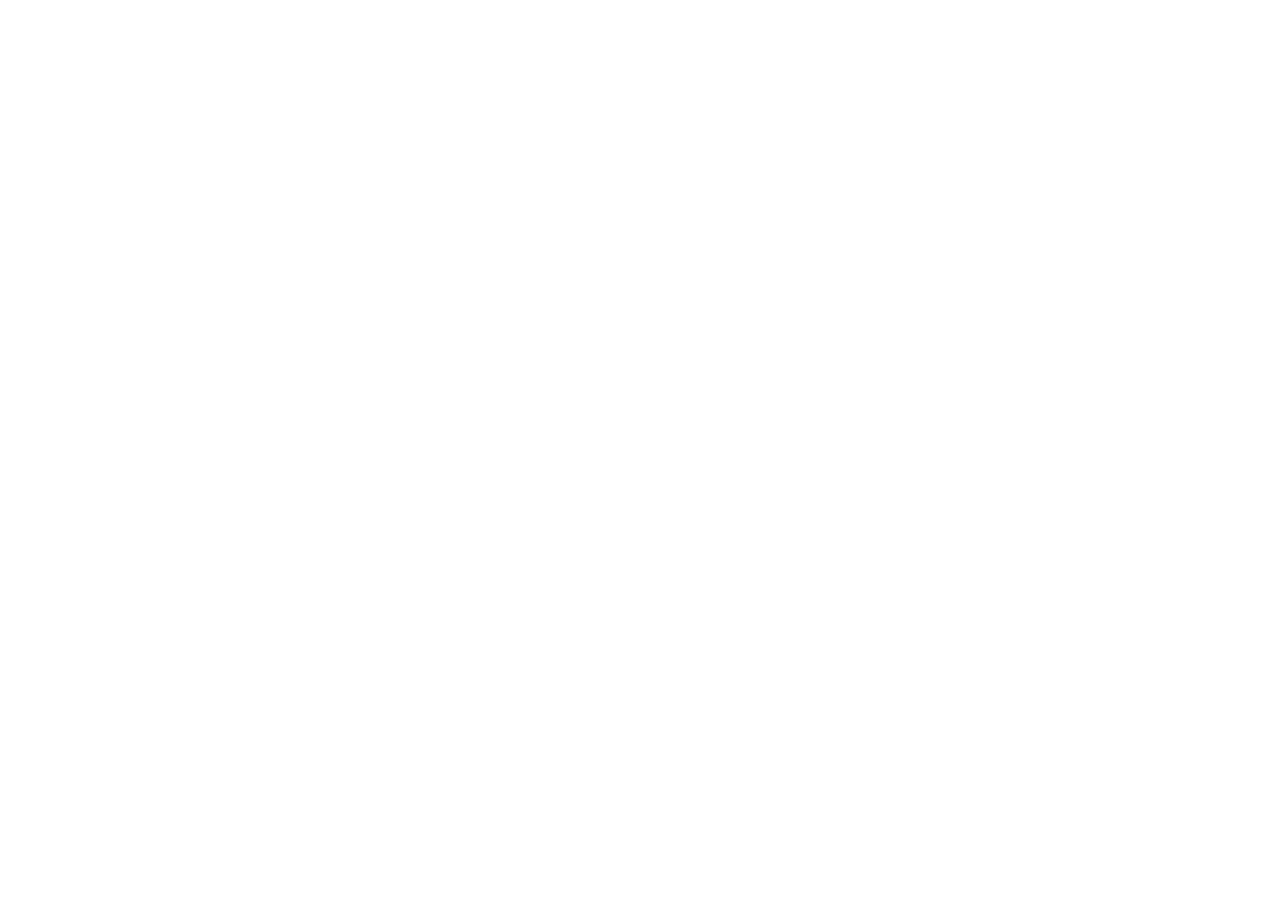
==== src/main/resources/templates/index.html @ 1b27f23d "Initial commit" ====
<!DOCTYPE html>
<html xmlns:th="http://www.thymeleaf.org" lang="en">

<head>
<meta charset="utf-8" />
<meta name="viewport" content="width=device-width, initial-scale=1, shrink-to-fit=no" />
<link rel="stylesheet" href="https://maxcdn.bootstrapcdn.com/bootstrap/4.0.0-beta.3/css/bootstrap.min.css" />
<link href="../static/css/style.css" th:href="@{/css/style.css}" rel="stylesheet" />

<title>Cloud Ready</title>
</head>

<body>
	<div th:replace="fragments/header :: header">&nbsp;</div>
	
	<div class="mx-auto" style="height:10px"></div>

	<div class="container">
	
		

		<div class="mx-auto" style="height:100px"></div>	
		
	</div>	
	
	<div th:replace="fragments/footer :: footer">&nbsp;</div>

	<script src="https://code.jquery.com/jquery-3.2.1.slim.min.js"></script>
	<script src="https://cdnjs.cloudflare.com/ajax/libs/popper.js/1.12.9/umd/popper.min.js"></script>
	<script src="https://maxcdn.bootstrapcdn.com/bootstrap/4.0.0-beta.3/js/bootstrap.min.js"></script>
</body>
</html>
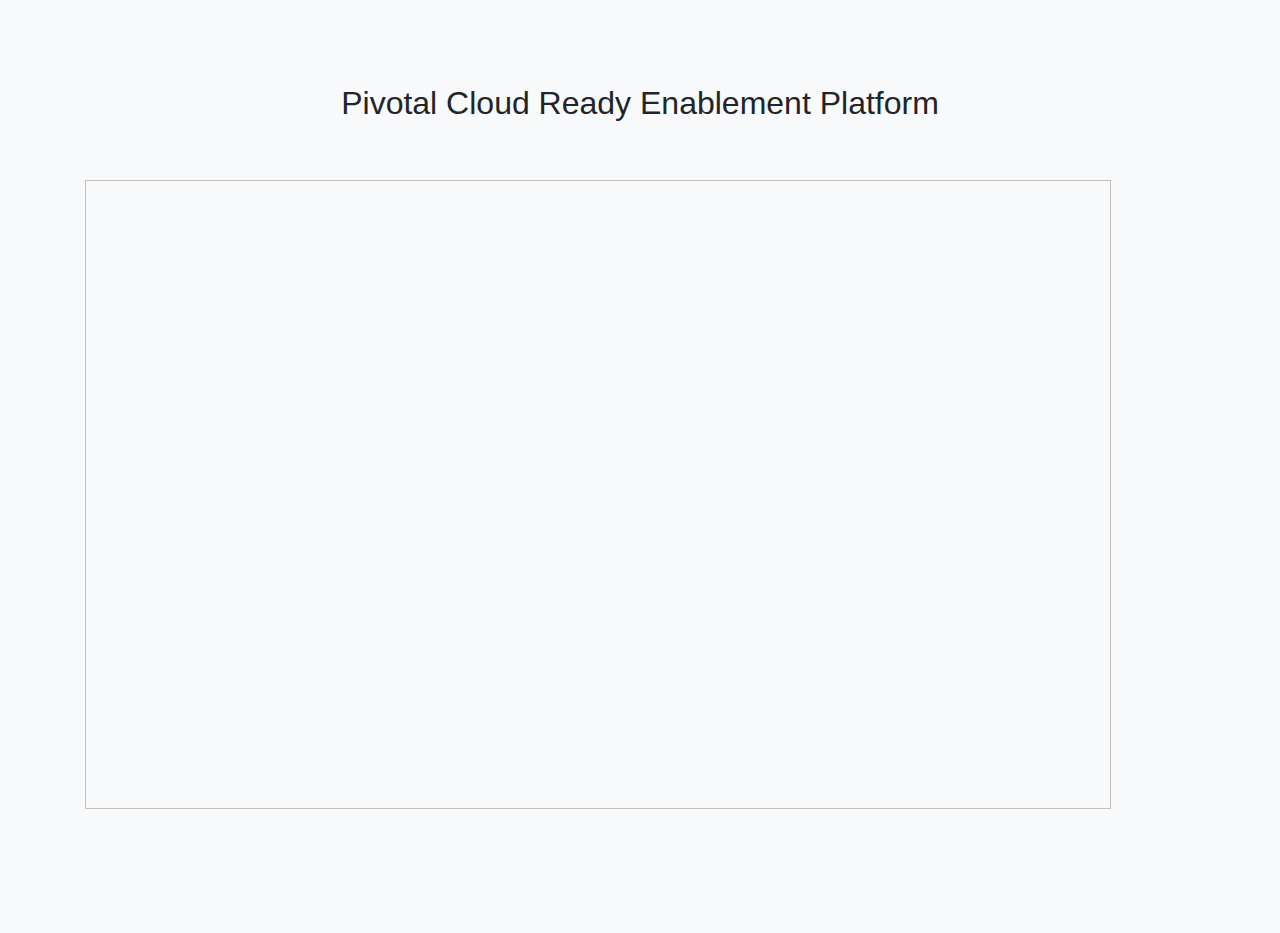
==== commit fcc58281: "Style changes" ====
--- a/src/main/resources/templates/index.html
+++ b/src/main/resources/templates/index.html
@@ -10,21 +10,29 @@
 <title>Cloud Ready</title>
 </head>
 
-<body>
+<body class="bg-light">
 	<div th:replace="fragments/header :: header">&nbsp;</div>
 	
 	<div class="mx-auto" style="height:10px"></div>
 
 	<div class="container">
 	
+		<div class="mx-auto" style="height:50px"></div>
+	
+		<div class="text-center">
+		  <h2>Pivotal Cloud Ready Enablement Platform</h2>
+		</div>
 		
+		<div class="mx-auto" style="height:50px"></div>
+	
+		<img th:src="@{/images/pcf_architecture_dark.png}" width="1026" height="629" />
 
-		<div class="mx-auto" style="height:100px"></div>	
+		<div class="mx-auto" style="height:100px"></div>
 		
 	</div>	
 	
 	<div th:replace="fragments/footer :: footer">&nbsp;</div>
-
+	
 	<script src="https://code.jquery.com/jquery-3.2.1.slim.min.js"></script>
 	<script src="https://cdnjs.cloudflare.com/ajax/libs/popper.js/1.12.9/umd/popper.min.js"></script>
 	<script src="https://maxcdn.bootstrapcdn.com/bootstrap/4.0.0-beta.3/js/bootstrap.min.js"></script>
